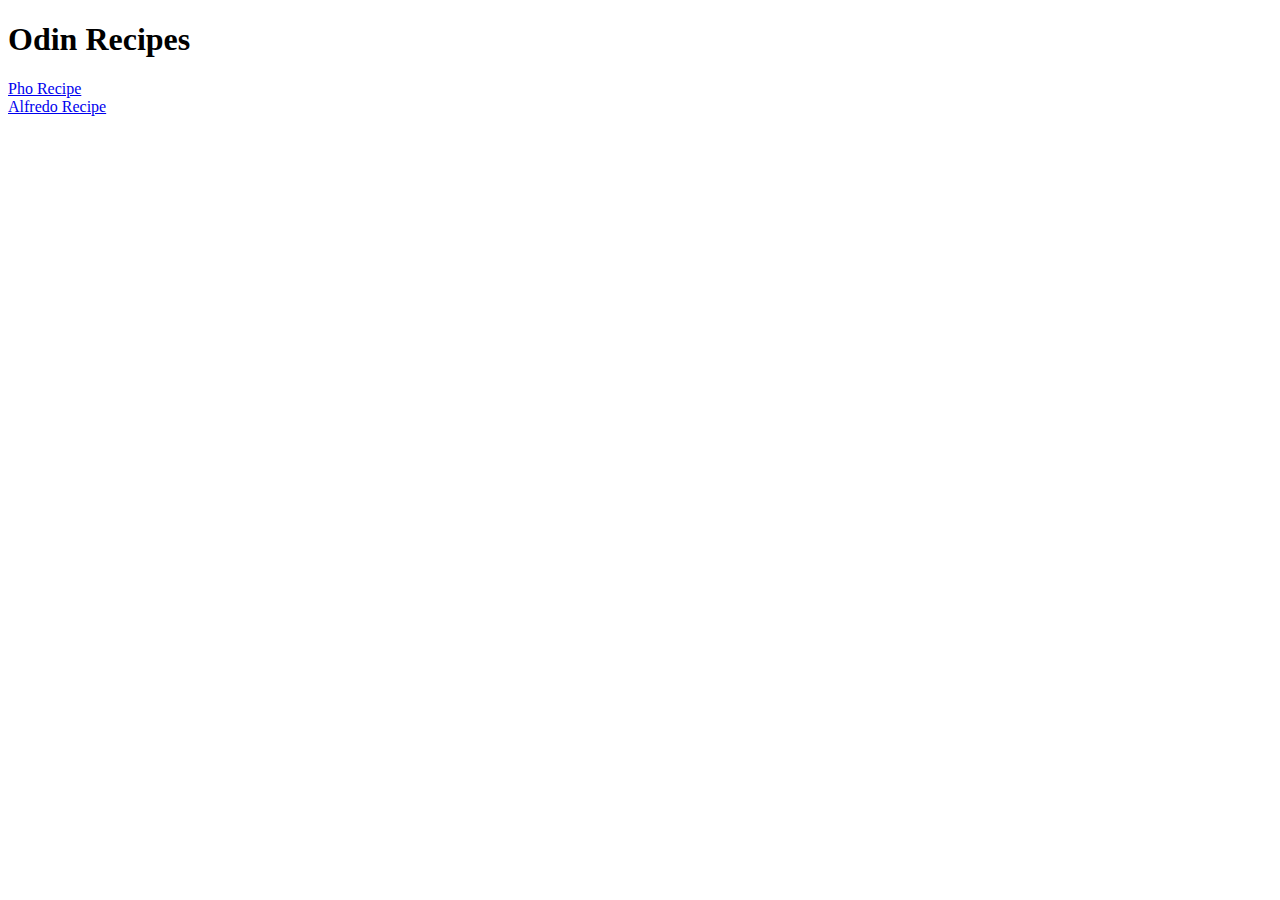
==== index.html @ d7c5ff6a "Make updates to index.html and added pho and alfredo pages" ====
<!DOCTYPE html>
<html lang="en">
<head>
    <meta charset="UTF-8">
    <meta name="viewport" content="width=device-width, initial-scale=1.0">
    <title>Odin Recipes</title>
</head>
<body>
    <h1>Odin Recipes</h1>
    <a href="./recipes/pho.html">Pho Recipe</a>
    <br>
    <a href="./recipes/alfredo.html">Alfredo Recipe</a>
</body>
</html>
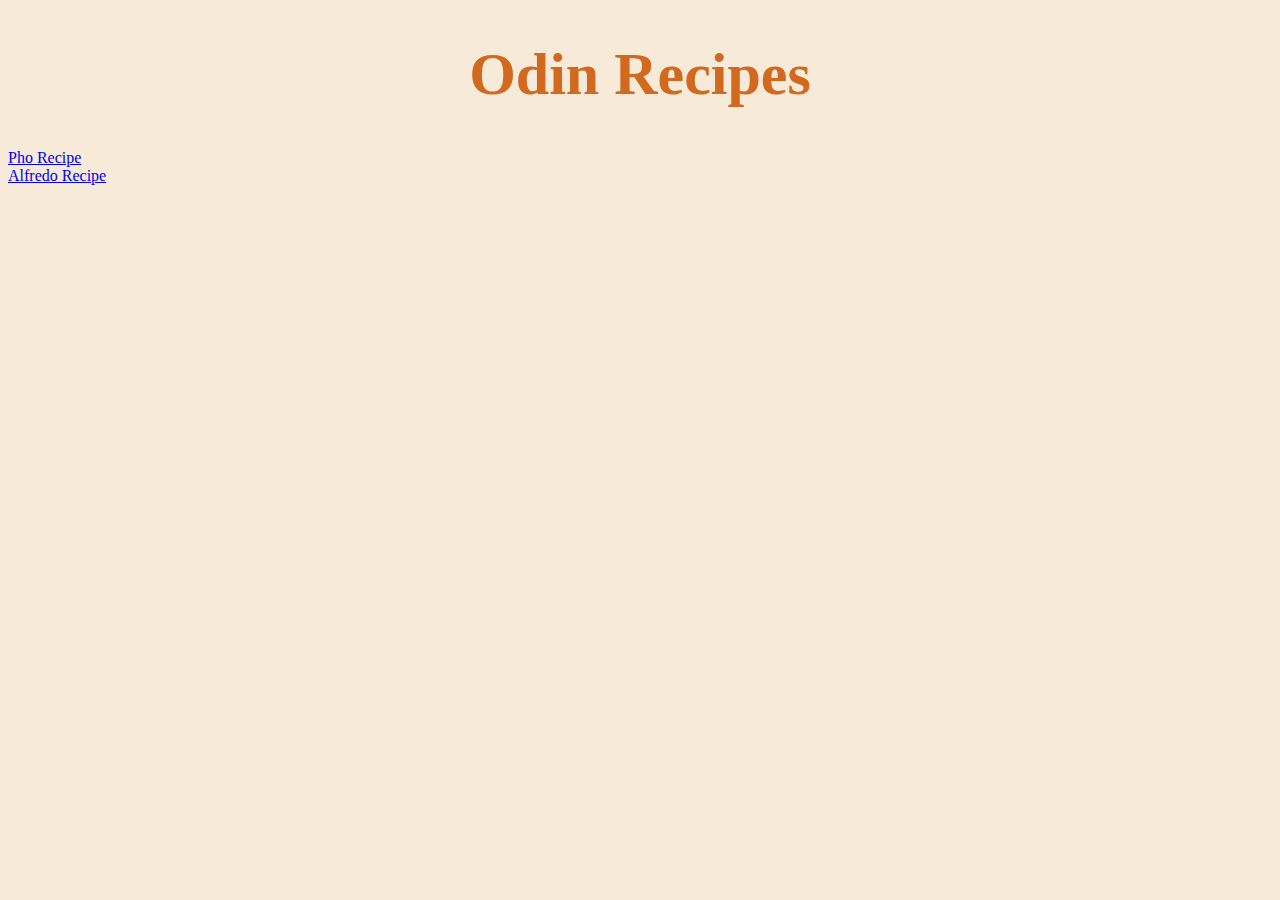
==== commit 72229d6e: "Add some color and typography styles to the H1 element in the home page" ====
--- a/index.html
+++ b/index.html
@@ -3,12 +3,13 @@
 <head>
     <meta charset="UTF-8">
     <meta name="viewport" content="width=device-width, initial-scale=1.0">
+    <link href="style.css" rel="stylesheet">
     <title>Odin Recipes</title>
 </head>
 <body>
-    <h1>Odin Recipes</h1>
-    <a href="./recipes/pho.html">Pho Recipe</a>
+    <h1 id="header">Odin Recipes</h1>
+    <a href="./recipes/pho.html" class="url">Pho Recipe</a>
     <br>
-    <a href="./recipes/alfredo.html">Alfredo Recipe</a>
+    <a href="./recipes/alfredo.html" class="url">Alfredo Recipe</a>
 </body>
 </html>--- a/style.css
+++ b/style.css
@@ -0,0 +1,11 @@
+body {
+    background-color:rgb(248, 234, 216);
+}
+
+#header {
+    font-family: Georgia, 'Times New Roman', Times, serif;
+    font-size: 60px;
+    font-weight:80px;
+    text-align:center;
+    color:chocolate;
+}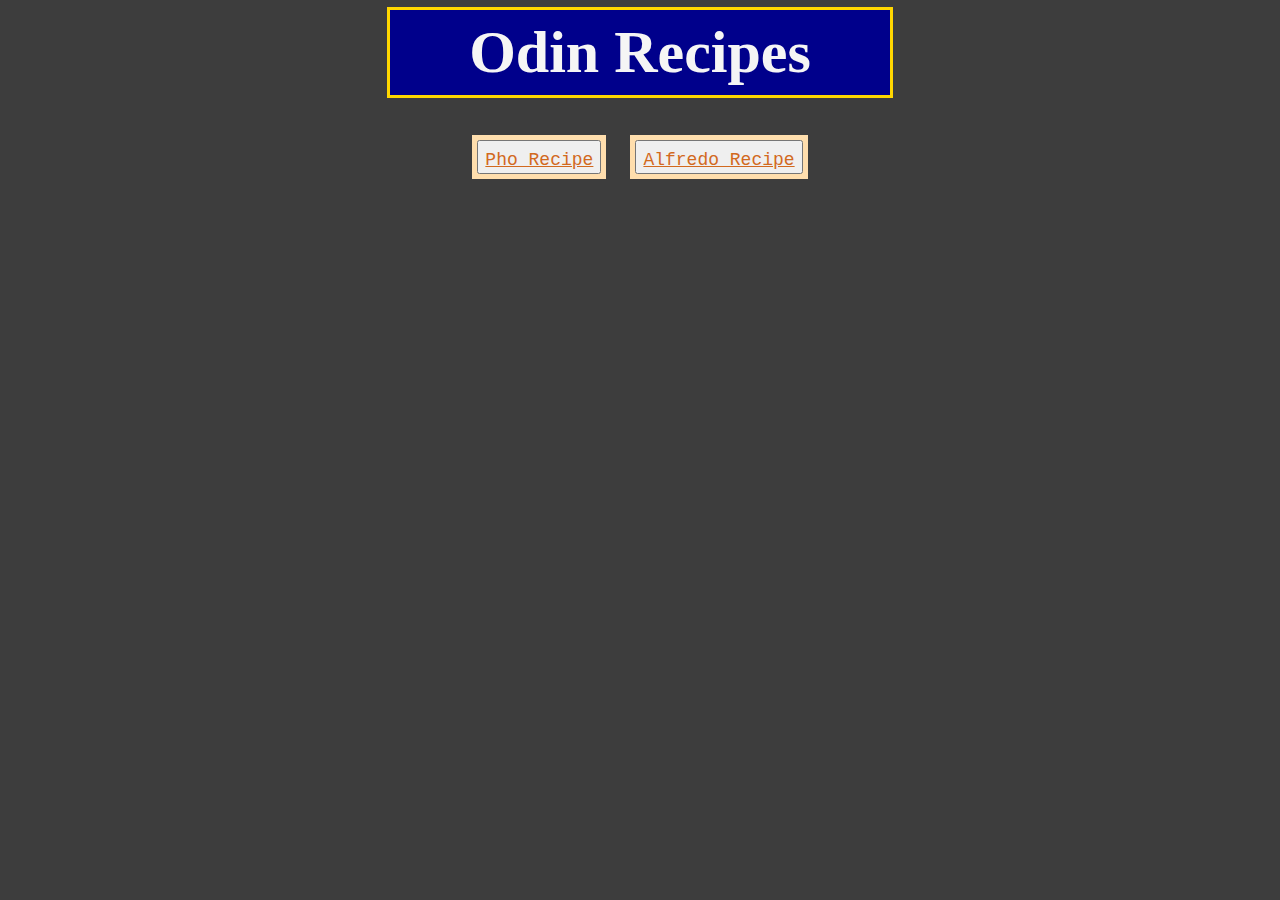
==== commit 9c662532: "Make a couple changes to the homepage using block/inline styles." ====
--- a/index.html
+++ b/index.html
@@ -7,9 +7,22 @@
     <title>Odin Recipes</title>
 </head>
 <body>
-    <h1 id="header">Odin Recipes</h1>
-    <a href="./recipes/pho.html" class="url">Pho Recipe</a>
-    <br>
-    <a href="./recipes/alfredo.html" class="url">Alfredo Recipe</a>
+    <div class="topheader">
+        <h1 id="header">Odin Recipes</h1>
+    </div>
+    
+    <div class="recipes">
+      <div class="pho">
+          <button>
+            <a href="./recipes/pho.html" class="url" id="pho">Pho Recipe</a>
+          </button>
+      </div>
+    
+      <div class="alfredo">
+          <button>
+            <a href="./recipes/alfredo.html" class="url" id="alfredo">Alfredo Recipe</a>
+          </button>
+      </div>
+    </div>
 </body>
 </html>--- a/style.css
+++ b/style.css
@@ -1,5 +1,5 @@
 body {
-    background-color:rgb(248, 234, 216);
+    background-color:rgb(61, 61, 61);
 }
 
 #header {
@@ -7,5 +7,49 @@
     font-size: 60px;
     font-weight:80px;
     text-align:center;
+    color:whitesmoke;
+    border:3px;
+    padding: 8px;
+    margin:10px;
+}
+
+.topheader {
+    display:block;
+    background-color:darkblue;
+    width:500px;
+    margin:auto;
+    outline-style:solid;
+    outline-color:gold;
+}
+.recipes {
+    margin:auto;
+    display:block;
+    padding:20px;
+    text-align:center;
+}
+
+.pho{
+    display:inline-block;
+    margin:10px;
+    padding:5px;
+    background-color:navajowhite;
+
+}
+
+.alfredo{
+    display:inline-block;
+    margin:10px;
+    padding:5px;
+    background-color:navajowhite;
+}
+
+a {
+    font-size:18px;
+    font-family:'Courier New', Courier, monospace;
     color:chocolate;
+}
+
+button {
+    font-size:24px;
+    color:navajowhite;
 }